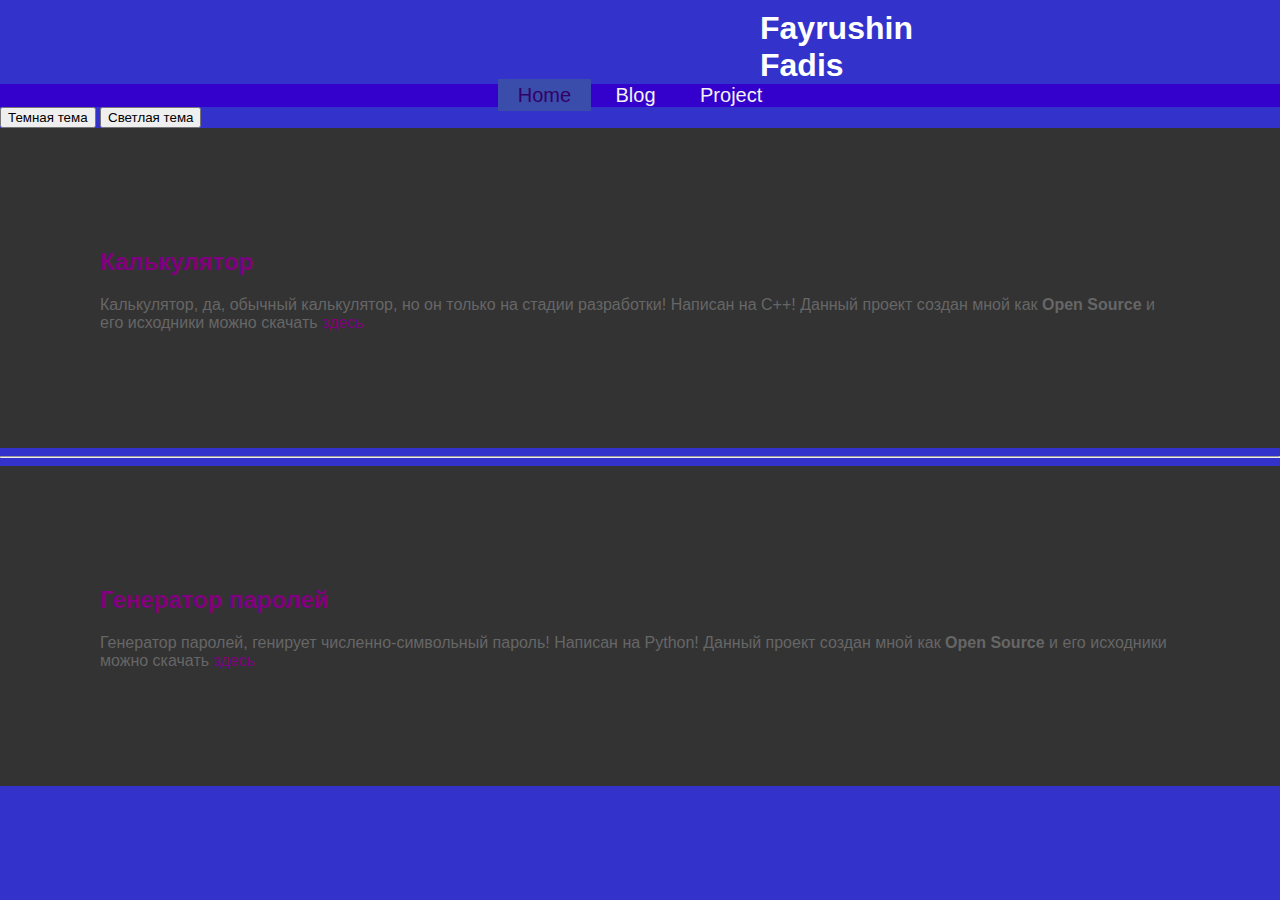
==== index.html @ f30868cb "Added button white theme" ====
<!DOCTYPE html>
<html>
<head>
	<title>Fayrushin Fadis</title>
	<meta charset="UTF-8">
	<link rel="stylesheet" href="style/style.css">
</head>
<body id="themeBody">
	<header>
		<h1 class="FayrushinFadis" id="themeHeader">Fayrushin Fadis</h1>
		<div class="topnav" id="themeNav">
			<a class="active" href="#home" title="Ты и так на главном">Home</a>
			<a href="#blog">Blog</a>
			<a href="#project">Project</a>
		</div>
	</header>

	<script src="js/theme.js"></script>
	<button onclick="darkTheme()">Темная тема</button>
	<button onclick="whiteTheme()">Светлая тема</button>

	<script>
		alert('Меня зовут Фадис, я решил создать свой сайт где буду выкладовать свои проекты и вообщем развивать его, можешь посмотреть то, что уже есть на сайте, Приятного чтения, посмотра и само собой пользования! Тебе понравиться! (=');
	</script>
	<!-- Подключи музыку на сайт, всем будет приятно: https://www.youtube.com/watch?v=ziBT_1oE3zU&t=54012s -->

	<div class="HomeProject">
		<h2><a href="project\cpp\colculator.exe" download class="NoLinkDecoration">Калькулятор</a></h2>
		<p id="z">Калькулятор, да, обычный калькулятор, но он только на стадии разработки! Написан на C++! Данный проект создан мной как <b>Open Source</b> и его исходники можно скачать <a href="project\cpp\colculator.cpp" download class="NoLinkDecoration">здесь</a></p>
	</div>
	<hr>
	<div class="HomeProject">
		<h2><a href="project\py\GeneratorPassword.exe" download class="NoLinkDecoration">Генератор паролей</a></h2>
		<p>Генератор паролей, генирует численно-символьный пароль! Написан на Python! Данный проект создан мной как <b>Open Source</b> и его исходники можно скачать <a href="project\py\GeneratorPassword.py" download class="NoLinkDecoration">здесь</a></p>
	</div>
</body>
</html>
---- style/style.css ----
body
{
	background-color: #3333CC;
	margin: 0px;
	padding: 0px;
	font-family: "Arial", sans-serif;
}

/* Оттеное верхней навигации */
.topnav
{
    background-color: #3300CC;
    /* overflow: hidden; Стоит изучить подробно */
    text-align: center; /* Ставит навигацию по середине */
}

/* Стиль ссылок внутри панели навигации */
.topnav a
{
	/* float: left Стоит изучить подробно */
    color: #f2f2f2;
    text-align: center; /* Не понимаю зачем оно тут, наверное ставит текст по центру кнопки */
    padding: 5px 20px 5px 20px; /* Растояние между текстом */
    text-decoration: none; /* Убирает линию под текстом ссылки*/
    font-size: 20px;
}

/* Изменить цвет ссылок при наведении */
.topnav a:hover /* Стоит изучить это : */
{
    background-color: #6666FF;
    color: #6600CC;
}

/* Добавьте цвет к активной / текущей ссылке */
.topnav a.active /* Стоит изучить это . */
{
    background-color: #3a4dab;
    color: #330066;
}

.FayrushinFadis
{
	color: white;
	text-align: center;
	background-color: #3300CC;
	margin: 10px 760px 0px 760px;
}

.HomeProject
{
	padding: 100px;
	background-color: #333333;
	color: #666666;
}

.NoLinkDecoration
{
	text-decoration: none;
	color: purple;
}
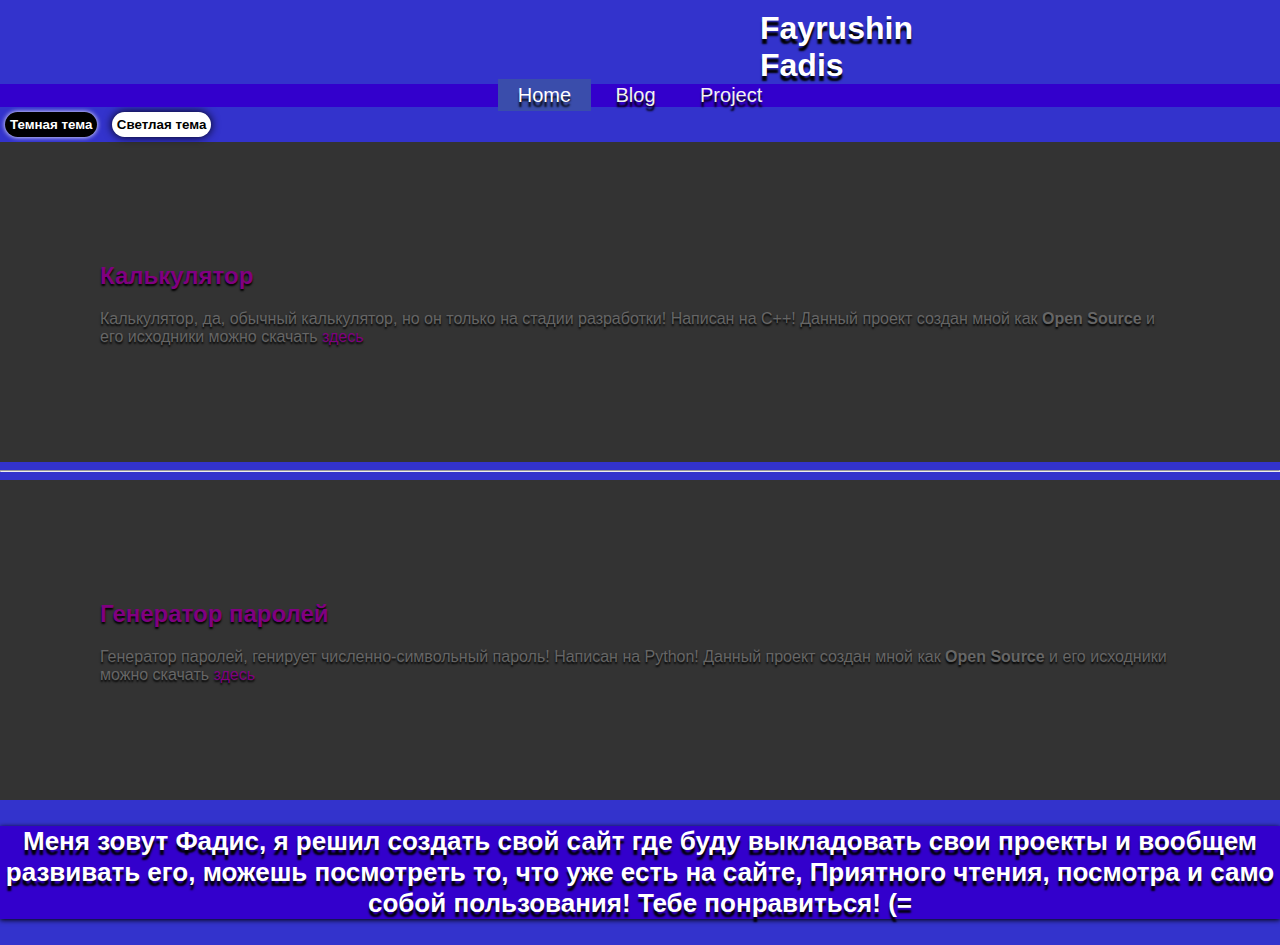
==== commit c2e159ec: "My site Version 1.1" ====
--- a/index.html
+++ b/index.html
@@ -16,22 +16,25 @@
 	</header>
 
 	<script src="js/theme.js"></script>
-	<button onclick="darkTheme()">Темная тема</button>
-	<button onclick="whiteTheme()">Светлая тема</button>
+	<button class="themeButtonBlack" onclick="blackTheme()">Темная тема</button>
+	<button class="themeButtonWhite" onclick="whiteTheme()">Светлая тема</button>
 
-	<script>
-		alert('Меня зовут Фадис, я решил создать свой сайт где буду выкладовать свои проекты и вообщем развивать его, можешь посмотреть то, что уже есть на сайте, Приятного чтения, посмотра и само собой пользования! Тебе понравиться! (=');
-	</script>
 	<!-- Подключи музыку на сайт, всем будет приятно: https://www.youtube.com/watch?v=ziBT_1oE3zU&t=54012s -->
 
 	<div class="HomeProject">
 		<h2><a href="project\cpp\colculator.exe" download class="NoLinkDecoration">Калькулятор</a></h2>
-		<p id="z">Калькулятор, да, обычный калькулятор, но он только на стадии разработки! Написан на C++! Данный проект создан мной как <b>Open Source</b> и его исходники можно скачать <a href="project\cpp\colculator.cpp" download class="NoLinkDecoration">здесь</a></p>
+		<p>Калькулятор, да, обычный калькулятор, но он только на стадии разработки! Написан на C++! Данный проект создан мной как <b>Open Source</b> и его исходники можно скачать <a href="project\cpp\colculator.cpp" download class="NoLinkDecoration">здесь</a></p>
 	</div>
 	<hr>
 	<div class="HomeProject">
 		<h2><a href="project\py\GeneratorPassword.exe" download class="NoLinkDecoration">Генератор паролей</a></h2>
 		<p>Генератор паролей, генирует численно-символьный пароль! Написан на Python! Данный проект создан мной как <b>Open Source</b> и его исходники можно скачать <a href="project\py\GeneratorPassword.py" download class="NoLinkDecoration">здесь</a></p>
 	</div>
+
+	<footer id="themeFooter">
+		<p>
+			Меня зовут Фадис, я решил создать свой сайт где буду выкладовать свои проекты и вообщем развивать его, можешь посмотреть то, что уже есть на сайте, Приятного чтения, посмотра и само собой пользования! Тебе понравиться! (=
+		</p>
+	</footer>
 </body>
 </html>--- a/style/style.css
+++ b/style/style.css
@@ -4,6 +4,7 @@
 	margin: 0px;
 	padding: 0px;
 	font-family: "Arial", sans-serif;
+	text-shadow: 0px 2px 2px black;
 }
 
 /* Оттеное верхней навигации */
@@ -12,6 +13,18 @@
     background-color: #3300CC;
     /* overflow: hidden; Стоит изучить подробно */
     text-align: center; /* Ставит навигацию по середине */
+	text-shadow: 0px 5px 2px black; /* позволяет добавлять тексту одну или несколько
+    теней, указывая их параметры через запятую. Свойство тени представляет собой описанные
+    смещения по x и y от элемента, радиус размытия и его радиус, а также цвет. */
+	width: inherit; /* Устанавливает ширину блочных или заменяемых элементов (к ним, например,
+	относится тег <img>). Ширина не включает толщину границ вокруг элемента,
+	значение отступов и полей. height: значение | проценты | auto | inherit */
+	height: inherit; /* Устанавливает высоту блочных или заменяемых элементов (к ним, например,
+	относится тег <img>). Высота не включает толщину границ вокруг элемента,
+	значение отступов и полей. height: значение | проценты | auto | inherit */
+	position: relative;
+    animation-name: navAnimation;
+    animation-duration: 2s;
 }
 
 /* Стиль ссылок внутри панели навигации */
@@ -36,7 +49,7 @@
 .topnav a.active /* Стоит изучить это . */
 {
     background-color: #3a4dab;
-    color: #330066;
+    color: white;
 }
 
 .FayrushinFadis
@@ -45,6 +58,9 @@
 	text-align: center;
 	background-color: #3300CC;
 	margin: 10px 760px 0px 760px;
+	text-shadow: 0px 5px 2px black; /* позволяет добавлять тексту одну или несколько
+    теней, указывая их параметры через запятую. Свойство тени представляет собой описанные
+    смещения по x и y от элемента, радиус размытия и его радиус, а также цвет. */
 }
 
 .HomeProject
@@ -54,8 +70,100 @@
 	color: #666666;
 }
 
+.HomeProject:hover
+{
+	animation-name: divAnimation;
+	animation-duration: 2s;
+	animation-fill-mode: forwards;
+}
+
 .NoLinkDecoration
 {
 	text-decoration: none;
 	color: purple;
+}
+
+/* ----------------------- 
+   Кнопки смены темы
+   ----------------------- */
+
+.themeButtonBlack
+{
+	background-color: black;
+	color: white;
+	border: none; /* Свойство CSS border это универсальное свойство для указания всех
+	персональных свойств границ за раз: border-width, border-style, и border-color. */
+    cursor: pointer; /* Свойство cursorCSS определяет курсор мыши, отображаемый,
+    когда указатель мыши находится над элементом. */
+    display: inline-block;
+    margin: 5px;
+    padding: 5px;
+    font-weight: bold;
+    border-radius: 15px;
+    box-shadow: 0px 0px 5px white; /* позволяет добавлять элементу одну или несколько
+    теней, указывая их параметры через запятую. Свойство тени представляет собой описанные
+    смещения по x и y от элемента, радиус размытия и его радиус, а также цвет. */
+}
+
+.themeButtonWhite 
+{
+	background-color: white;
+	color: black;
+	border: none; /* Свойство CSS border это универсальное свойство для указания всех
+	персональных свойств границ за раз: border-width, border-style, и border-color. */
+    cursor: pointer; /* Свойство cursorCSS определяет курсор мыши, отображаемый,
+    когда указатель мыши находится над элементом. */
+    display: inline-block;
+    margin: 5px;
+    padding: 5px;
+    font-weight: bold;
+    border-radius: 15px;
+    box-shadow: 0px 0px 10px black; /* позволяет добавлять элементу одну или несколько
+    теней, указывая их параметры через запятую. Свойство тени представляет собой описанные
+    смещения по x и y от элемента, радиус размытия и его радиус, а также цвет. */
+}
+
+.themeButtonBlack:hover
+{
+	background-color: Gray;
+}
+
+.themeButtonWhite:hover
+{
+	background-color: Gray;
+}
+
+
+/* Подсветка ссылок на проекты */
+
+.NoLinkDecoration:hover
+{
+	color: MediumPurple;
+}
+
+footer
+{
+	text-align: center;
+	color: white;
+	background-color: #3300CC;
+	font-weight: bold;
+	font-size: 26px;
+	text-shadow: 0px 5px 2px black;
+	box-shadow: 0px 1px 5px black;
+}
+
+@keyframes divAnimation
+{
+	from
+	{
+		padding: 100px;
+		background-color: #333333;
+		color: #666666;
+	}
+	to
+	{
+		padding: 100px;
+		background-color: #222222;
+		color: #666666;
+	}
 }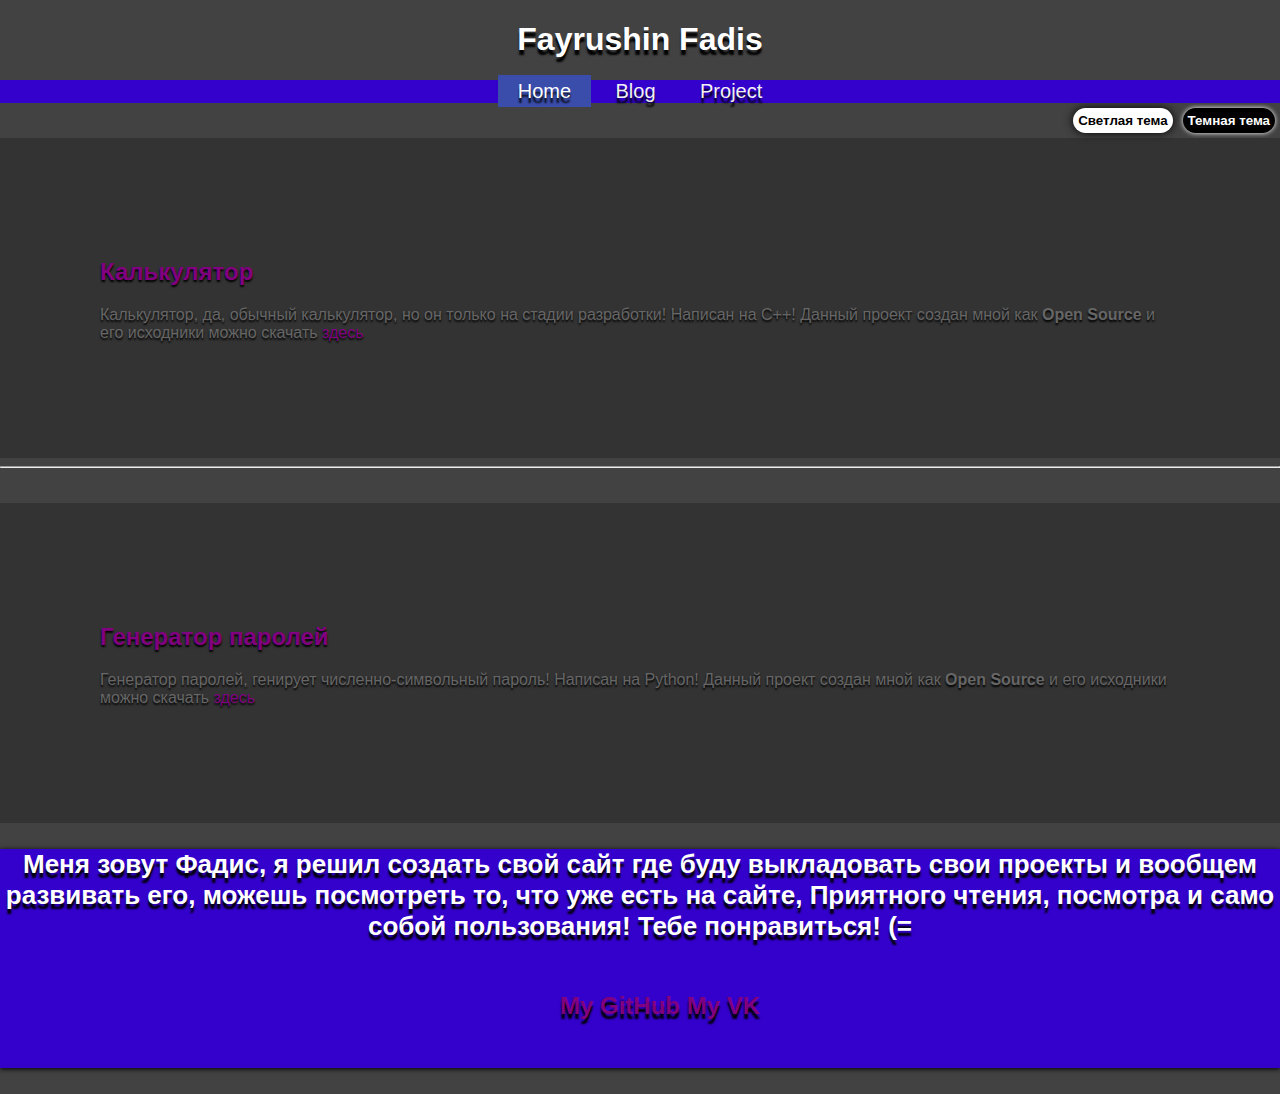
==== commit b42193aa: "My Site Version 1.2" ====
--- a/index.html
+++ b/index.html
@@ -16,8 +16,8 @@
 	</header>
 
 	<script src="js/theme.js"></script>
-	<button class="themeButtonBlack" onclick="blackTheme()">Темная тема</button>
-	<button class="themeButtonWhite" onclick="whiteTheme()">Светлая тема</button>
+	<button class="themeButtonBlack themeButton" onclick="blackTheme()">Темная тема</button>
+	<button class="themeButtonWhite themeButton" onclick="whiteTheme()">Светлая тема</button>
 
 	<!-- Подключи музыку на сайт, всем будет приятно: https://www.youtube.com/watch?v=ziBT_1oE3zU&t=54012s -->
 
@@ -34,6 +34,10 @@
 	<footer id="themeFooter">
 		<p>
 			Меня зовут Фадис, я решил создать свой сайт где буду выкладовать свои проекты и вообщем развивать его, можешь посмотреть то, что уже есть на сайте, Приятного чтения, посмотра и само собой пользования! Тебе понравиться! (=
+			<ul class="footerLink">
+				<li class="footerLink"><a href="https://github.com/Fayrushin-Fadis" class="NoLinkDecoration">My GitHub</a></p></li>
+				<li class="footerLink"><a href="https://vk.com/fayrushinfadis" class="NoLinkDecoration">My VK</a></p></li>
+			</ul>
 		</p>
 	</footer>
 </body>
--- a/style/style.css
+++ b/style/style.css
@@ -1,10 +1,35 @@
 body
 {
-	background-color: #3333CC;
+	background-color: #424242;
 	margin: 0px;
 	padding: 0px;
 	font-family: "Arial", sans-serif;
 	text-shadow: 0px 2px 2px black;
+}
+
+body:hover
+{
+	animation-name: animationBody;
+	animation-duration: 5s;
+	animation-iteration-count: infinite;
+}
+
+@keyframes animationBody
+{
+	0%
+	{
+		background-color: #424242;
+	}
+
+	50%
+	{
+		background-color: #333333;
+	}
+
+	100%
+	{
+		background-color: #424242;
+	}
 }
 
 /* Оттеное верхней навигации */
@@ -25,6 +50,7 @@
 	position: relative;
     animation-name: navAnimation;
     animation-duration: 2s;
+    text-align: center;
 }
 
 /* Стиль ссылок внутри панели навигации */
@@ -56,11 +82,16 @@
 {
 	color: white;
 	text-align: center;
-	background-color: #3300CC;
-	margin: 10px 760px 0px 760px;
+	/* background-color: #3300CC;*/
 	text-shadow: 0px 5px 2px black; /* позволяет добавлять тексту одну или несколько
     теней, указывая их параметры через запятую. Свойство тени представляет собой описанные
     смещения по x и y от элемента, радиус размытия и его радиус, а также цвет. */
+}
+
+.FayrushinFadis:hover
+{
+	color: purple;
+	text-shadow: 0px 5px 2px MidnightBlue;
 }
 
 .HomeProject
@@ -68,6 +99,7 @@
 	padding: 100px;
 	background-color: #333333;
 	color: #666666;
+	margin-top: 35px;
 }
 
 .HomeProject:hover
@@ -103,6 +135,8 @@
     box-shadow: 0px 0px 5px white; /* позволяет добавлять элементу одну или несколько
     теней, указывая их параметры через запятую. Свойство тени представляет собой описанные
     смещения по x и y от элемента, радиус размытия и его радиус, а также цвет. */
+    float: right;
+    margin-bottom: 50px;
 }
 
 .themeButtonWhite 
@@ -121,6 +155,8 @@
     box-shadow: 0px 0px 10px black; /* позволяет добавлять элементу одну или несколько
     теней, указывая их параметры через запятую. Свойство тени представляет собой описанные
     смещения по x и y от элемента, радиус размытия и его радиус, а также цвет. */
+    float: right;
+    margin-bottom: 50px;
 }
 
 .themeButtonBlack:hover
@@ -152,6 +188,33 @@
 	box-shadow: 0px 1px 5px black;
 }
 
+footer:hover
+{
+	animation-name: footerAnimation;
+	animation-duration: 500ms;
+	animation-fill-mode: forwards;
+}
+
+@keyframes footerAnimation
+{
+	from
+	{
+		color: white;
+		background-color: #3300CC;
+	}
+	to
+	{
+		color: purple;
+		background-color: #222222;
+	}
+}
+
+.footerLink
+{
+	display: inline-block;
+	font-size: 24px;
+}
+
 @keyframes divAnimation
 {
 	from
@@ -159,11 +222,14 @@
 		padding: 100px;
 		background-color: #333333;
 		color: #666666;
+		margin-top: 35px;
 	}
 	to
 	{
 		padding: 100px;
 		background-color: #222222;
 		color: #666666;
-	}
-}+		margin-top: 35px;
+	}
+}
+
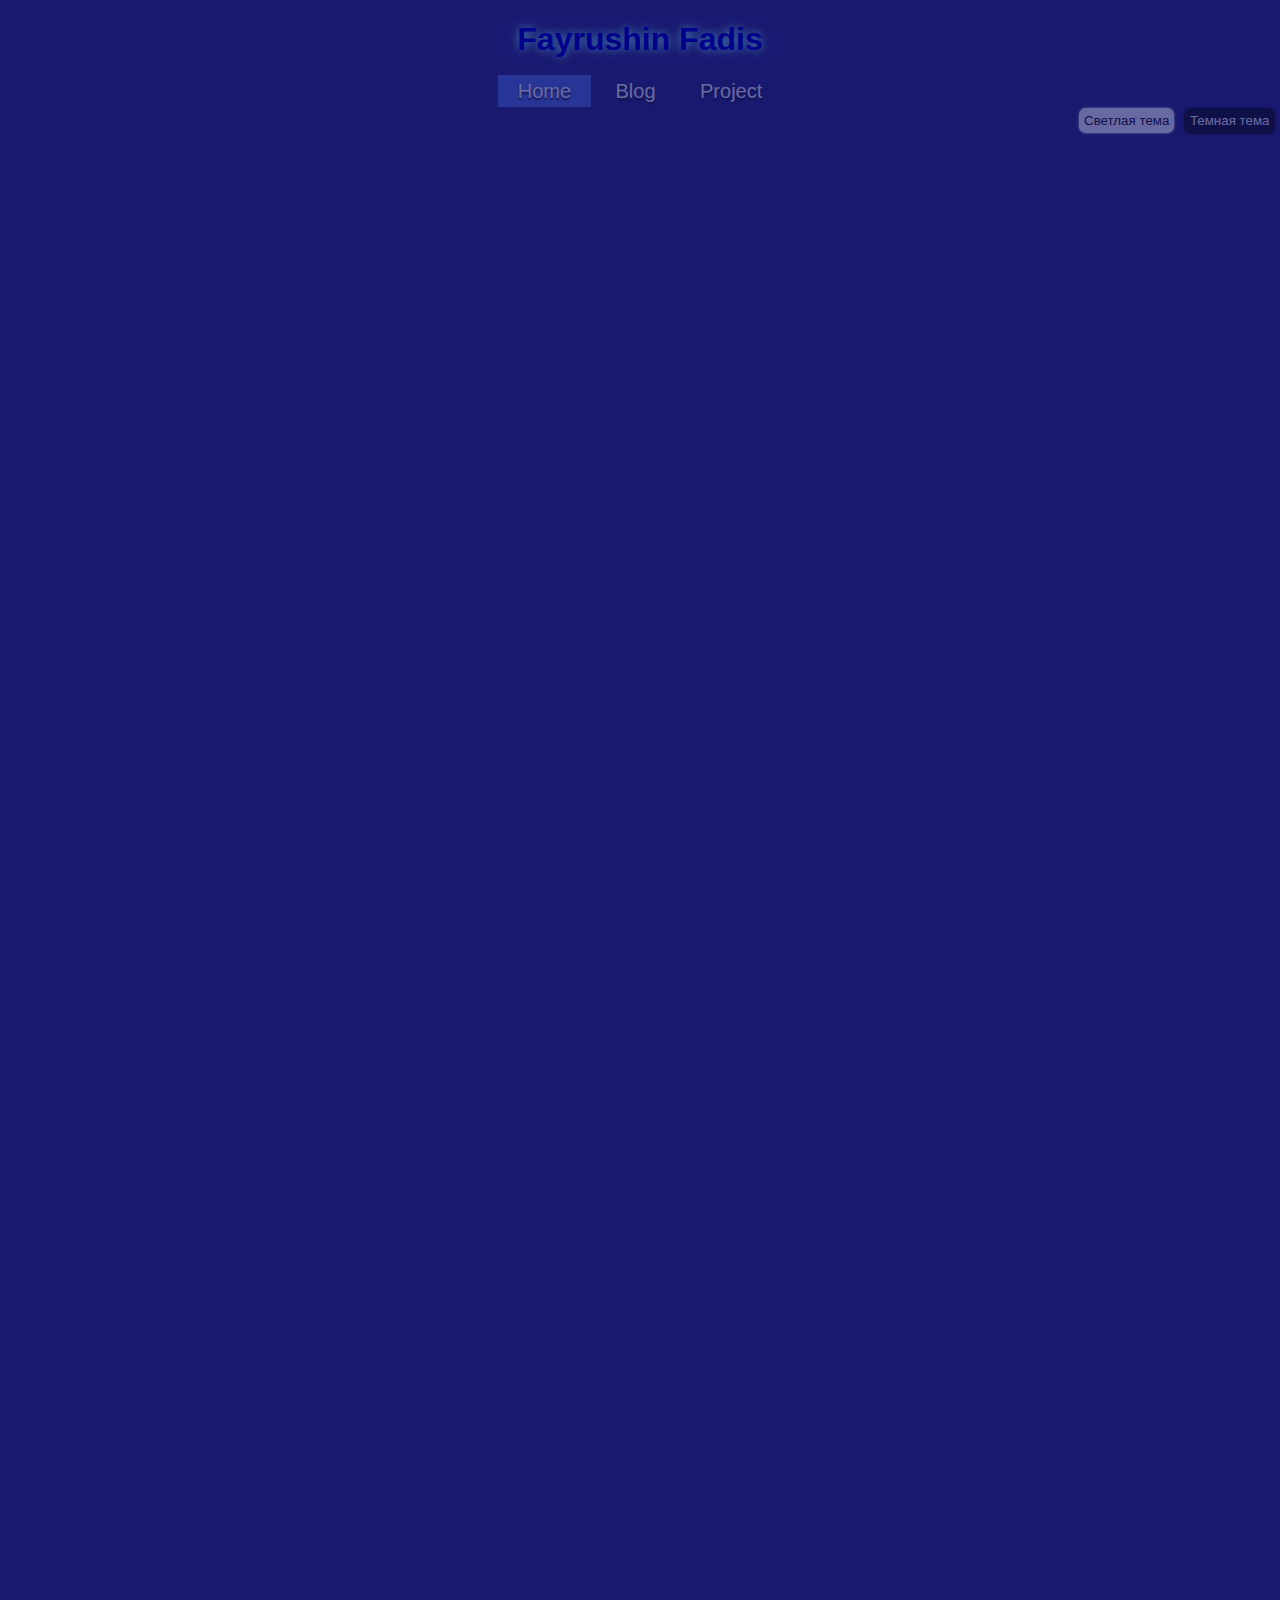
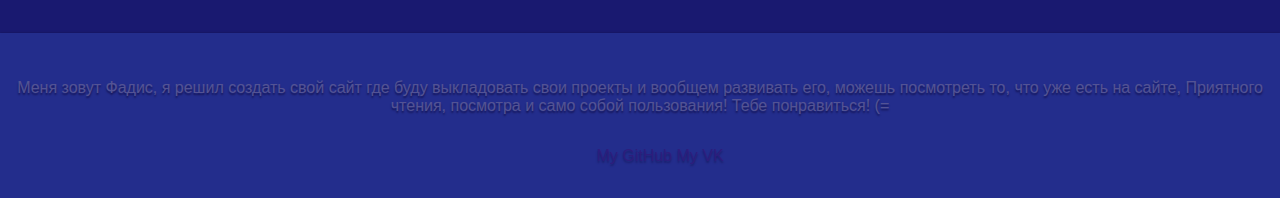
==== commit 4c2a88ee: "My site Version 2.0" ====
--- a/index.html
+++ b/index.html
@@ -3,40 +3,52 @@
 <head>
 	<title>Fayrushin Fadis</title>
 	<meta charset="UTF-8">
+	<link rel="icon" type="image/jpg" sizes="192x192" href="img\fadisLogo.jpg"> 
 	<link rel="stylesheet" href="style/style.css">
 </head>
-<body id="themeBody">
+<body id="body">
 	<header>
-		<h1 class="FayrushinFadis" id="themeHeader">Fayrushin Fadis</h1>
+		<h1 class="FayrushinFadis" id="FayrushinFadis">Fayrushin Fadis</h1>
 		<div class="topnav" id="themeNav">
-			<a class="active" href="#home" title="Ты и так на главном">Home</a>
+			<a href="#home" class="active" title="Ты и так на главном">Home</a>
 			<a href="#blog">Blog</a>
 			<a href="#project">Project</a>
 		</div>
 	</header>
 
 	<script src="js/theme.js"></script>
-	<button class="themeButtonBlack themeButton" onclick="blackTheme()">Темная тема</button>
-	<button class="themeButtonWhite themeButton" onclick="whiteTheme()">Светлая тема</button>
+	<button class="buttonBlackTheme themeButton" onclick="themeBlack()">Темная тема</button>
+	<button class="buttonWhiteTheme themeButton" onclick="themeWhite()">Светлая тема</button>
 
 	<!-- Подключи музыку на сайт, всем будет приятно: https://www.youtube.com/watch?v=ziBT_1oE3zU&t=54012s -->
 
-	<div class="HomeProject">
-		<h2><a href="project\cpp\colculator.exe" download class="NoLinkDecoration">Калькулятор</a></h2>
-		<p>Калькулятор, да, обычный калькулятор, но он только на стадии разработки! Написан на C++! Данный проект создан мной как <b>Open Source</b> и его исходники можно скачать <a href="project\cpp\colculator.cpp" download class="NoLinkDecoration">здесь</a></p>
-	</div>
-	<hr>
-	<div class="HomeProject">
-		<h2><a href="project\py\GeneratorPassword.exe" download class="NoLinkDecoration">Генератор паролей</a></h2>
-		<p>Генератор паролей, генирует численно-символьный пароль! Написан на Python! Данный проект создан мной как <b>Open Source</b> и его исходники можно скачать <a href="project\py\GeneratorPassword.py" download class="NoLinkDecoration">здесь</a></p>
+	<div class="divAnimation">
+		<div class="blockHomeProject" id="div1">
+			<h2><a href="project\cpp\colculator.exe" download class="NoLinkDecoration">Калькулятор</a></h2>
+			<p>
+				Калькулятор, да, обычный калькулятор, но он только на стадии разработки!
+				Написан на C++! Данный проект создан мной как <b>Open Source</b> и его исходники можно
+				скачать <a href="project\cpp\colculator.cpp" download class="NoLinkDecoration">здесь</a>
+			</p>
+		</div>
+		<div class="blockHomeProject" id="div2">
+			<h2><a href="project\py\GeneratorPassword.exe" download class="NoLinkDecoration">Генератор паролей</a></h2>
+			<p>
+				Генератор паролей, генирует численно-символьный пароль! Написан на Python!
+				Данный проект создан мной как <b>Open Source</b> и его исходники можно
+				скачать <a href="project\py\GeneratorPassword.py" download class="NoLinkDecoration">здесь</a>
+			</p>
+		</div>
 	</div>
 
-	<footer id="themeFooter">
+	<footer id="footer">
 		<p>
-			Меня зовут Фадис, я решил создать свой сайт где буду выкладовать свои проекты и вообщем развивать его, можешь посмотреть то, что уже есть на сайте, Приятного чтения, посмотра и само собой пользования! Тебе понравиться! (=
+			Меня зовут Фадис, я решил создать свой сайт где буду выкладовать свои проекты и вообщем
+			развивать его, можешь посмотреть то, что уже есть на сайте, Приятного чтения,
+			посмотра и само собой пользования! Тебе понравиться! (=
 			<ul class="footerLink">
-				<li class="footerLink"><a href="https://github.com/Fayrushin-Fadis" class="NoLinkDecoration">My GitHub</a></p></li>
-				<li class="footerLink"><a href="https://vk.com/fayrushinfadis" class="NoLinkDecoration">My VK</a></p></li>
+				<li class="footerLink"><a href="https://github.com/Fayrushin-Fadis" class="NoLinkDecoration">My GitHub</a></li>
+				<li class="footerLink"><a href="https://vk.com/fayrushinfadis" class="NoLinkDecoration">My VK</a></li>
 			</ul>
 		</p>
 	</footer>
--- a/style/style.css
+++ b/style/style.css
@@ -1,235 +1,137 @@
 body
 {
-	background-color: #424242;
-	margin: 0px;
-	padding: 0px;
-	font-family: "Arial", sans-serif;
-	text-shadow: 0px 2px 2px black;
+	background-color:                            MidnightBlue;
+	padding:                                     0px;
+	margin:                                      0px;
+	font-family:                                 "Arial", sans-serif;
+	text-shadow:                                 0 2px 2px black; /* Тени */
 }
 
-body:hover
-{
-	animation-name: animationBody;
-	animation-duration: 5s;
-	animation-iteration-count: infinite;
-}
-
-@keyframes animationBody
-{
-	0%
-	{
-		background-color: #424242;
-	}
-
-	50%
-	{
-		background-color: #333333;
-	}
-
-	100%
-	{
-		background-color: #424242;
-	}
-}
-
-/* Оттеное верхней навигации */
+/* Основа нацигации */
 .topnav
 {
-    background-color: #3300CC;
-    /* overflow: hidden; Стоит изучить подробно */
-    text-align: center; /* Ставит навигацию по середине */
-	text-shadow: 0px 5px 2px black; /* позволяет добавлять тексту одну или несколько
-    теней, указывая их параметры через запятую. Свойство тени представляет собой описанные
-    смещения по x и y от элемента, радиус размытия и его радиус, а также цвет. */
-	width: inherit; /* Устанавливает ширину блочных или заменяемых элементов (к ним, например,
-	относится тег <img>). Ширина не включает толщину границ вокруг элемента,
-	значение отступов и полей. height: значение | проценты | auto | inherit */
-	height: inherit; /* Устанавливает высоту блочных или заменяемых элементов (к ним, например,
-	относится тег <img>). Высота не включает толщину границ вокруг элемента,
-	значение отступов и полей. height: значение | проценты | auto | inherit */
-	position: relative;
-    animation-name: navAnimation;
-    animation-duration: 2s;
-    text-align: center;
+	text-align:                                  center;
 }
 
 /* Стиль ссылок внутри панели навигации */
 .topnav a
 {
-	/* float: left Стоит изучить подробно */
-    color: #f2f2f2;
-    text-align: center; /* Не понимаю зачем оно тут, наверное ставит текст по центру кнопки */
-    padding: 5px 20px 5px 20px; /* Растояние между текстом */
-    text-decoration: none; /* Убирает линию под текстом ссылки*/
-    font-size: 20px;
+    color:                                       white;
+	opacity:                                     35%;
+    font-size:                                   20px;
+    text-decoration:                             none; /* Убирает линию под текстом ссылки*/
+    padding:                                     5px 20px 5px 20px; /* Растояние между кнопками навигации */
 }
 
 /* Изменить цвет ссылок при наведении */
-.topnav a:hover /* Стоит изучить это : */
+.topnav a:hover
 {
-    background-color: #6666FF;
-    color: #6600CC;
+    background-color:                            RoyalBlue;
+	opacity:                                     35%; /* Прозачность */
+    color:                                       white;
 }
 
 /* Добавьте цвет к активной / текущей ссылке */
-.topnav a.active /* Стоит изучить это . */
+.topnav a.active
 {
-    background-color: #3a4dab;
-    color: white;
+    background-color:                            RoyalBlue;
+    color:                                       white;
+	opacity:                                     35%;
 }
 
 .FayrushinFadis
 {
-	color: white;
-	text-align: center;
-	/* background-color: #3300CC;*/
-	text-shadow: 0px 5px 2px black; /* позволяет добавлять тексту одну или несколько
-    теней, указывая их параметры через запятую. Свойство тени представляет собой описанные
-    смещения по x и y от элемента, радиус размытия и его радиус, а также цвет. */
+	color:                                       DarkBlue;
+	text-align:                                  center;
+	text-shadow:                                 SteelBlue 0 0 10px; /* Создает размытие вокруг загаловка */
 }
 
-.FayrushinFadis:hover
+/* Анимация в элементе div */
+.divAnimation
 {
-	color: purple;
-	text-shadow: 0px 5px 2px MidnightBlue;
+	margin-bottom: 1600px;
+	padding: 1600px;
+	animation-name: divAnimation;
+	animation-duration: 1s;
+	animation-delay: -600ms;
+	animation-timing-function: linear; /* Кривая скорости анимации */
+	animation-fill-mode: forwards;
 }
 
-.HomeProject
+/* Анимация для элемента div */
+@keyframes divAnimation
 {
-	padding: 100px;
-	background-color: #333333;
-	color: #666666;
-	margin-top: 35px;
+	0% {margin-bottom: 1600px; padding: 1600px;}
+	20% {margin-bottom: 1200px; padding: 1200px;}
+	40% {margin-bottom: 800px; padding: 800px;}
+	60% {margin-bottom: 400px; padding: 400px;}
+	80% {margin-bottom: 200px; padding: 200px;}
+	100% {margin-bottom: 0px; padding: 0px;}
 }
 
-.HomeProject:hover
+.blockHomeProject
 {
-	animation-name: divAnimation;
-	animation-duration: 2s;
-	animation-fill-mode: forwards;
+	padding:                                     100px; /* Создание блока */
+	background-color:                            MidnightBlue;
+	box-shadow:                                  0 0 2px black;
+	color:                                       #666666; /* Цвет текста */
+	margin-top:                                  35px; /* Сжатие блока сверху и снизу*/
 }
 
 .NoLinkDecoration
 {
-	text-decoration: none;
-	color: purple;
+	text-decoration:                             none;
+	color:                                       purple;
+	opacity:                                     60%;
 }
-
-/* ----------------------- 
-   Кнопки смены темы
-   ----------------------- */
-
-.themeButtonBlack
-{
-	background-color: black;
-	color: white;
-	border: none; /* Свойство CSS border это универсальное свойство для указания всех
-	персональных свойств границ за раз: border-width, border-style, и border-color. */
-    cursor: pointer; /* Свойство cursorCSS определяет курсор мыши, отображаемый,
-    когда указатель мыши находится над элементом. */
-    display: inline-block;
-    margin: 5px;
-    padding: 5px;
-    font-weight: bold;
-    border-radius: 15px;
-    box-shadow: 0px 0px 5px white; /* позволяет добавлять элементу одну или несколько
-    теней, указывая их параметры через запятую. Свойство тени представляет собой описанные
-    смещения по x и y от элемента, радиус размытия и его радиус, а также цвет. */
-    float: right;
-    margin-bottom: 50px;
-}
-
-.themeButtonWhite 
-{
-	background-color: white;
-	color: black;
-	border: none; /* Свойство CSS border это универсальное свойство для указания всех
-	персональных свойств границ за раз: border-width, border-style, и border-color. */
-    cursor: pointer; /* Свойство cursorCSS определяет курсор мыши, отображаемый,
-    когда указатель мыши находится над элементом. */
-    display: inline-block;
-    margin: 5px;
-    padding: 5px;
-    font-weight: bold;
-    border-radius: 15px;
-    box-shadow: 0px 0px 10px black; /* позволяет добавлять элементу одну или несколько
-    теней, указывая их параметры через запятую. Свойство тени представляет собой описанные
-    смещения по x и y от элемента, радиус размытия и его радиус, а также цвет. */
-    float: right;
-    margin-bottom: 50px;
-}
-
-.themeButtonBlack:hover
-{
-	background-color: Gray;
-}
-
-.themeButtonWhite:hover
-{
-	background-color: Gray;
-}
-
-
-/* Подсветка ссылок на проекты */
 
 .NoLinkDecoration:hover
 {
-	color: MediumPurple;
+	color:                                       MediumPurple;
+	opacity:                                     35%;
+}
+
+.buttonBlackTheme
+{
+	background-color:                            black;
+	color:                                       white;
+	border:                                      none; /* Все свойства границ вместе: border-width, border-style, border-color. */
+    cursor:                                      pointer; /* Курсор мыши над элементом. */
+    margin:                                      5px;
+    padding:                                     5.5px; /* Размер кнопки */
+    border-radius:                               7px;
+    box-shadow:                                  0px 0px 3px black; /* Тени от блока */
+	float:                                       right; /* Местонахождение */
+	opacity:                                     35%;
+}
+
+.buttonWhiteTheme
+{
+	background-color:                            white;
+	color:                                       black;
+	border:                                      none; /* Все свойства границ вместе: border-width, border-style, border-color. */
+    cursor:                                      pointer; /* Курсор мыши над элементом. */
+    margin:                                      5px;
+    padding:                                     5px; /* Размер кнопки */
+    border-radius:                               7px;
+    box-shadow:                                  0px 0px 3px white; /* Тени от блока */
+	float:                                       right; /* Местонахождение */
+	opacity:                                     35%;
 }
 
 footer
 {
-	text-align: center;
-	color: white;
-	background-color: #3300CC;
-	font-weight: bold;
-	font-size: 26px;
-	text-shadow: 0px 5px 2px black;
-	box-shadow: 0px 1px 5px black;
-}
-
-footer:hover
-{
-	animation-name: footerAnimation;
-	animation-duration: 500ms;
-	animation-fill-mode: forwards;
-}
-
-@keyframes footerAnimation
-{
-	from
-	{
-		color: white;
-		background-color: #3300CC;
-	}
-	to
-	{
-		color: purple;
-		background-color: #222222;
-	}
+	color:                                       white;
+	text-align:                                  center;
+	margin-top:                                  250px;
+	padding-top:                                 30px;
+	padding-bottom:                              1px;
+	box-shadow:                                  0 0 2px black;
+	background-color:                            RoyalBlue;
+	opacity:                                     25%; /* Прозачность */
 }
 
 .footerLink
 {
-	display: inline-block;
-	font-size: 24px;
-}
-
-@keyframes divAnimation
-{
-	from
-	{
-		padding: 100px;
-		background-color: #333333;
-		color: #666666;
-		margin-top: 35px;
-	}
-	to
-	{
-		padding: 100px;
-		background-color: #222222;
-		color: #666666;
-		margin-top: 35px;
-	}
-}
-
+	display:                                     inline-block;
+}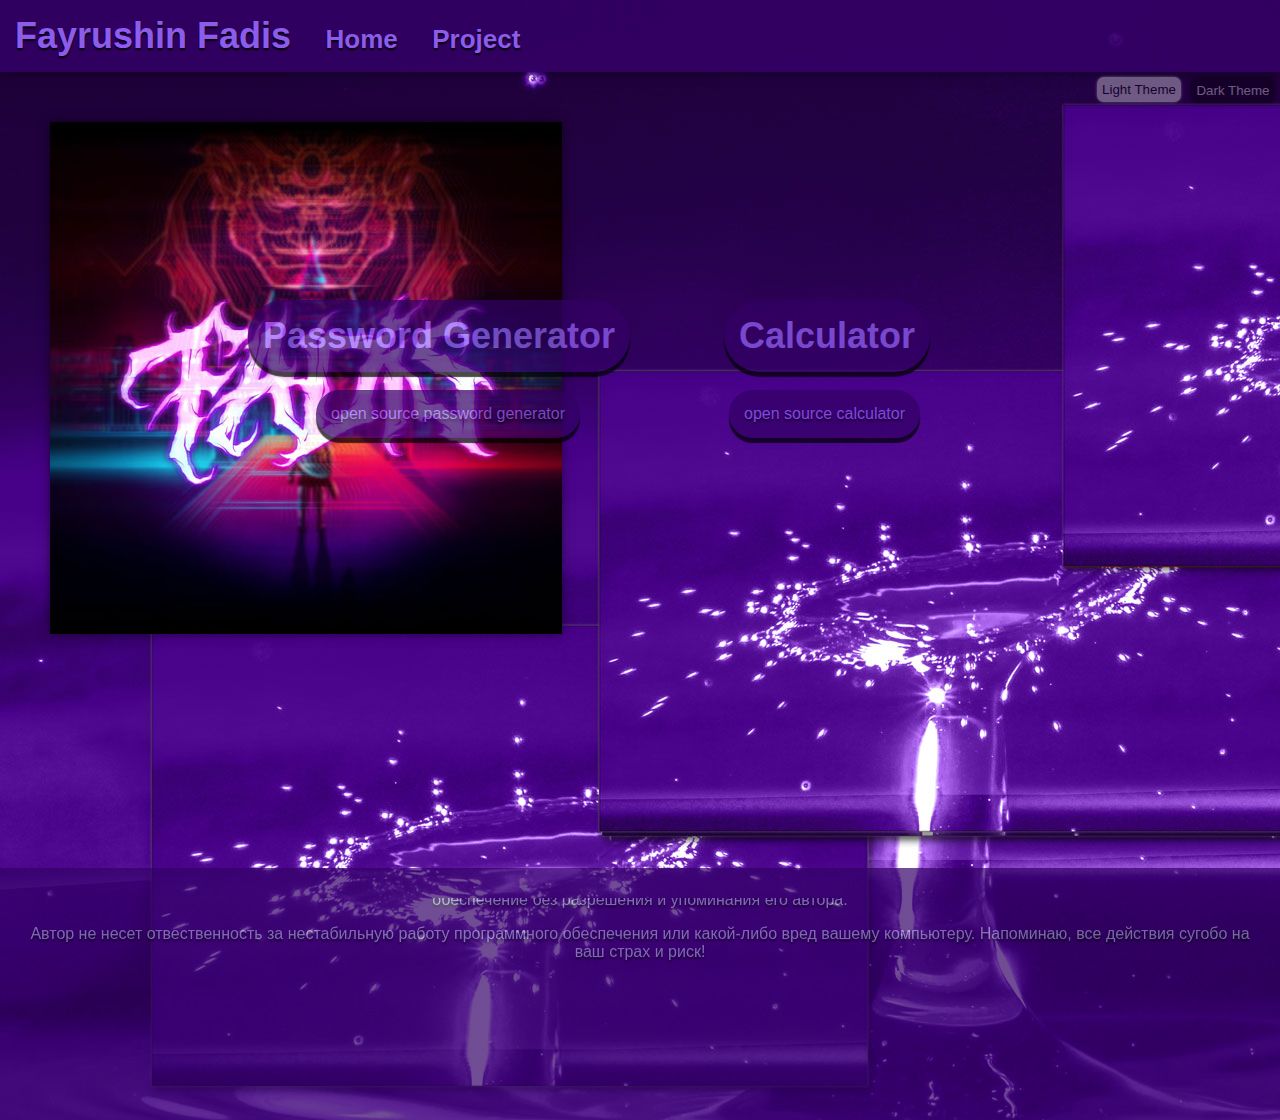
==== commit 907f493b: "Global commit site 2.0" ====
--- a/index.html
+++ b/index.html
@@ -3,54 +3,52 @@
 <head>
 	<title>Fayrushin Fadis</title>
 	<meta charset="UTF-8">
-	<link rel="icon" type="image/jpg" sizes="192x192" href="img\fadisLogo.jpg"> 
+	<link rel="icon" type="image/jpg" sizes="192x1920" href="image/fadis_logo.jpg">
 	<link rel="stylesheet" href="style/style.css">
 </head>
 <body id="body">
 	<header>
-		<h1 class="FayrushinFadis" id="FayrushinFadis">Fayrushin Fadis</h1>
-		<div class="topnav" id="themeNav">
-			<a href="#home" class="active" title="Ты и так на главном">Home</a>
-			<a href="#blog">Blog</a>
-			<a href="#project">Project</a>
+		<div class="navigation">
+			<a href="#home" class="fadis">Fayrushin Fadis</a>
+			<a href="#home" class="fadis-nav">Home</a>
+			<a href="page/download.html" class="fadis-nav">Project</a>
 		</div>
 	</header>
 
-	<script src="js/theme.js"></script>
-	<button class="buttonBlackTheme themeButton" onclick="themeBlack()">Темная тема</button>
-	<button class="buttonWhiteTheme themeButton" onclick="themeWhite()">Светлая тема</button>
+	<script src="js/theme.js" type="text/javascript"></script>
+	<button class="button-theme-dark" onclick="themeDark()">Dark Theme</button>
+	<button class="button-theme-light" onclick="themeLight()">Light Theme</button>
 
-	<!-- Подключи музыку на сайт, всем будет приятно: https://www.youtube.com/watch?v=ziBT_1oE3zU&t=54012s -->
-
-	<div class="divAnimation">
-		<div class="blockHomeProject" id="div1">
-			<h2><a href="project\cpp\colculator.exe" download class="NoLinkDecoration">Калькулятор</a></h2>
-			<p>
-				Калькулятор, да, обычный калькулятор, но он только на стадии разработки!
-				Написан на C++! Данный проект создан мной как <b>Open Source</b> и его исходники можно
-				скачать <a href="project\cpp\colculator.cpp" download class="NoLinkDecoration">здесь</a>
-			</p>
-		</div>
-		<div class="blockHomeProject" id="div2">
-			<h2><a href="project\py\GeneratorPassword.exe" download class="NoLinkDecoration">Генератор паролей</a></h2>
-			<p>
-				Генератор паролей, генирует численно-символьный пароль! Написан на Python!
-				Данный проект создан мной как <b>Open Source</b> и его исходники можно
-				скачать <a href="project\py\GeneratorPassword.py" download class="NoLinkDecoration">здесь</a>
-			</p>
-		</div>
+	<div>
+		<img src="image/fadis_logo.jpg" class="fadis-logo">
+		<button class="button-calculator">
+			<a href="page/download.html" class="fadis">Calculator</a>
+		</button>
+		<a href="page/download.html" class="download-open-source-calculator">open source calculator</a>
+		<button class="button-generator-password">
+			<a href="page/download.html" class="fadis">Password Generator</a>
+		</button>
+		<a href="page/download.html" class="download-open-source-generator-password">open source password generator</a>
 	</div>
 
-	<footer id="footer">
-		<p>
-			Меня зовут Фадис, я решил создать свой сайт где буду выкладовать свои проекты и вообщем
-			развивать его, можешь посмотреть то, что уже есть на сайте, Приятного чтения,
-			посмотра и само собой пользования! Тебе понравиться! (=
-			<ul class="footerLink">
-				<li class="footerLink"><a href="https://github.com/Fayrushin-Fadis" class="NoLinkDecoration">My GitHub</a></li>
-				<li class="footerLink"><a href="https://vk.com/fayrushinfadis" class="NoLinkDecoration">My VK</a></li>
-			</ul>
-		</p>
+	<footer>
+		<div class="footer-text">
+			<!-- Тег и его атрибут двигают текст -->
+			<marquee direction="down">
+				<p>
+					Автор сайта не несет отвественность за размещенный на нем контент, ровно как и не несет ответсвенность за программы размещенный на данном сайте. 
+				</p>
+				<p>
+					Сайт создан сугубо из интересов Автора и не принуждает никого его посещать, просматривать, скачивать контент. Все ващи действия на ваш страх и риск.
+				</p>
+				<p>
+					Программы размещенные на сайте распространяются под линцензией Open Source, вы имеете полное право скачивать, изменять, распространять программное обеспечение без разрешения и упоминания его автора.
+				</p>
+				<p>
+					Автор не несет отвественность за нестабильную работу программного обеспечения или какой-либо вред вашему компьютеру. Напоминаю, все действия сугобо на ваш страх и риск!
+				</p>
+			</marquee>
+		</div>
 	</footer>
 </body>
 </html>--- a/style/style.css
+++ b/style/style.css
@@ -1,137 +1,197 @@
 body
 {
-	background-color:                            MidnightBlue;
-	padding:                                     0px;
-	margin:                                      0px;
-	font-family:                                 "Arial", sans-serif;
-	text-shadow:                                 0 2px 2px black; /* Тени */
+	padding:										0px;
+	margin: 										0px;
+	font-family:									"Arial", sans-serif;
+	font-size:										16px;
+	background-color: 								#6600CC;
+	text-shadow:									0 2px 2px black;
+	background-image:								url(../image/fon.jpg)
 }
 
-/* Основа нацигации */
-.topnav
+header
 {
-	text-align:                                  center;
+	padding:										15px;
+	background-color:								#330066;
+	opacity:										90%;
+	box-shadow:										0 0 10px rgba(0,0,0,0.5); 
 }
 
-/* Стиль ссылок внутри панели навигации */
-.topnav a
+.fadis
 {
-    color:                                       white;
-	opacity:                                     35%;
-    font-size:                                   20px;
-    text-decoration:                             none; /* Убирает линию под текстом ссылки*/
-    padding:                                     5px 20px 5px 20px; /* Растояние между кнопками навигации */
+	font-size:										36px;
+	font-weight:									600;
+	text-decoration: 								none;
+	color:											#9966FF;
 }
 
-/* Изменить цвет ссылок при наведении */
-.topnav a:hover
+.fadis:hover
 {
-    background-color:                            RoyalBlue;
-	opacity:                                     35%; /* Прозачность */
-    color:                                       white;
+	color: 											#99CCFF;
 }
 
-/* Добавьте цвет к активной / текущей ссылке */
-.topnav a.active
+.navigation
 {
-    background-color:                            RoyalBlue;
-    color:                                       white;
-	opacity:                                     35%;
+	text-align:										left;
 }
 
-.FayrushinFadis
+.fadis-nav
 {
-	color:                                       DarkBlue;
-	text-align:                                  center;
-	text-shadow:                                 SteelBlue 0 0 10px; /* Создает размытие вокруг загаловка */
+	text-decoration: 								none;
+	color:											#9966FF;
+	font-size:										26px;
+	font-weight:									600;
+	padding-left:									30px;
 }
 
-/* Анимация в элементе div */
-.divAnimation
+.fadis-nav:hover
 {
-	margin-bottom: 1600px;
-	padding: 1600px;
-	animation-name: divAnimation;
-	animation-duration: 1s;
-	animation-delay: -600ms;
-	animation-timing-function: linear; /* Кривая скорости анимации */
-	animation-fill-mode: forwards;
+	color: red;
 }
 
-/* Анимация для элемента div */
-@keyframes divAnimation
+.fadis-logo
 {
-	0% {margin-bottom: 1600px; padding: 1600px;}
-	20% {margin-bottom: 1200px; padding: 1200px;}
-	40% {margin-bottom: 800px; padding: 800px;}
-	60% {margin-bottom: 400px; padding: 400px;}
-	80% {margin-bottom: 200px; padding: 200px;}
-	100% {margin-bottom: 0px; padding: 0px;}
+	margin:											50px;
+	box-shadow:										0 0 10px rgba(0,0,0,0.5);
 }
 
-.blockHomeProject
+.fadis-logo:hover
 {
-	padding:                                     100px; /* Создание блока */
-	background-color:                            MidnightBlue;
-	box-shadow:                                  0 0 2px black;
-	color:                                       #666666; /* Цвет текста */
-	margin-top:                                  35px; /* Сжатие блока сверху и снизу*/
+	animation-name: 								fadis-logo;
+	animation-duration: 							2s;
+	animation-iteration-count: 						infinite;
 }
 
-.NoLinkDecoration
+@keyframes fadis-logo
 {
-	text-decoration:                             none;
-	color:                                       purple;
-	opacity:                                     60%;
+	0% { transform:									skew(0deg) }
+	25% { transform:								skew(2deg, 2deg) }
+	50% { transform:								skew(0deg) }
+	75% { transform:								skew(-2deg, -2deg) }
+	100% { transform:								skew(0deg) }
 }
 
-.NoLinkDecoration:hover
+.button-calculator, .download-open-source-calculator
 {
-	color:                                       MediumPurple;
-	opacity:                                     35%;
+	background-color: 								#330066;
+	opacity: 										70%;
+	padding:										15px;
+	cursor:											pointer;
+	border-radius:									40px;
+	position:										absolute;
+	right:											350px;
+	top:											300px;
+	box-shadow:										0 0 10px rgba(0,0,0,0.5);
+	color:											#9966FF;
+	border:											0;
+	box-shadow:										0px 5px 1px rgba(0,0,0,1);
 }
 
-.buttonBlackTheme
+.button-generator-password, .download-open-source-generator-password
 {
-	background-color:                            black;
-	color:                                       white;
-	border:                                      none; /* Все свойства границ вместе: border-width, border-style, border-color. */
-    cursor:                                      pointer; /* Курсор мыши над элементом. */
-    margin:                                      5px;
-    padding:                                     5.5px; /* Размер кнопки */
-    border-radius:                               7px;
-    box-shadow:                                  0px 0px 3px black; /* Тени от блока */
-	float:                                       right; /* Местонахождение */
-	opacity:                                     35%;
+	background-color: 								#330066;
+	opacity: 										70%;
+	padding:										15px;
+	cursor:											pointer;
+	border-radius:									40px;
+	position:										absolute;
+	right:											650px;
+	top:											300px;
+	box-shadow:										0 0 10px rgba(0,0,0,0.5);
+	color:											#9966FF;
+	border:											0;
+	box-shadow:										0px 5px 1px rgba(0,0,0,1);
 }
 
-.buttonWhiteTheme
+.button-calculator:hover, .button-generator-password:hover,
+.download-open-source-calculator:hover, .download-open-source-generator-password:hover
 {
-	background-color:                            white;
-	color:                                       black;
-	border:                                      none; /* Все свойства границ вместе: border-width, border-style, border-color. */
-    cursor:                                      pointer; /* Курсор мыши над элементом. */
-    margin:                                      5px;
-    padding:                                     5px; /* Размер кнопки */
-    border-radius:                               7px;
-    box-shadow:                                  0px 0px 3px white; /* Тени от блока */
-	float:                                       right; /* Местонахождение */
-	opacity:                                     35%;
+	background-color: 								#6633CC;
+	color: 											#99CCFF;
 }
 
-footer
+.download-open-source-calculator
 {
-	color:                                       white;
-	text-align:                                  center;
-	margin-top:                                  250px;
-	padding-top:                                 30px;
-	padding-bottom:                              1px;
-	box-shadow:                                  0 0 2px black;
-	background-color:                            RoyalBlue;
-	opacity:                                     25%; /* Прозачность */
+	right:											360px;
+	top:											390px;
+	background-color: 								#330066;
+	color:											#9966FF;
+	text-decoration: 								none;
 }
 
-.footerLink
+.download-open-source-generator-password
 {
-	display:                                     inline-block;
+	right:											700px;
+	top:											390px;
+	background-color: 								#330066;
+	color:											#9966FF;
+	text-decoration: 								none;
+}
+
+.footer-text
+{
+	text-align:										center;
+	padding:										100px;
+	margin-top:										180px;
+	background-color:								#330066;
+	opacity:										70%; 
+	color:											#9999CC;
+}
+
+/* Настройки тега отвечающего за движение предупредительного текста */
+marquee
+{
+	margin:											-70px;
+	padding:										0px;
+	text-align:										center;
+}
+
+.button-calculator:active, .button-generator-password:active
+{
+	animation-name: 								button-animation;
+	animation-duration: 							130ms;
+}
+
+@keyframes button-animation
+{
+	from { top:										300px; }
+	to { top:										290px; }
+}
+
+.download-open-source-calculator:active, .download-open-source-generator-password:active
+{
+	animation-name: 								button-animation2;
+	animation-duration: 							100ms;
+}
+
+@keyframes button-animation2
+{
+	from { top:										390px; }
+	to { top:										385px; }
+}
+
+.button-theme-dark, .button-theme-light
+{
+
+	border:											none; /* Все свойства границ вместе: border-width, border-style, border-color. */
+    cursor:											pointer;
+    margin:											5px;
+    padding:										5.5px;
+    border-radius:									7px;
+    box-shadow:										0 0 4px black;
+	float:											right; /* Местонахождение */
+	opacity:										35%;
+}
+
+.button-theme-dark
+{
+	background-color:								black;
+	color:											white;
+}
+.button-theme-light
+{
+	background-color:								white;
+	color:											black;
+	padding:										5px;
+	box-shadow:										0 0 3px white;
 }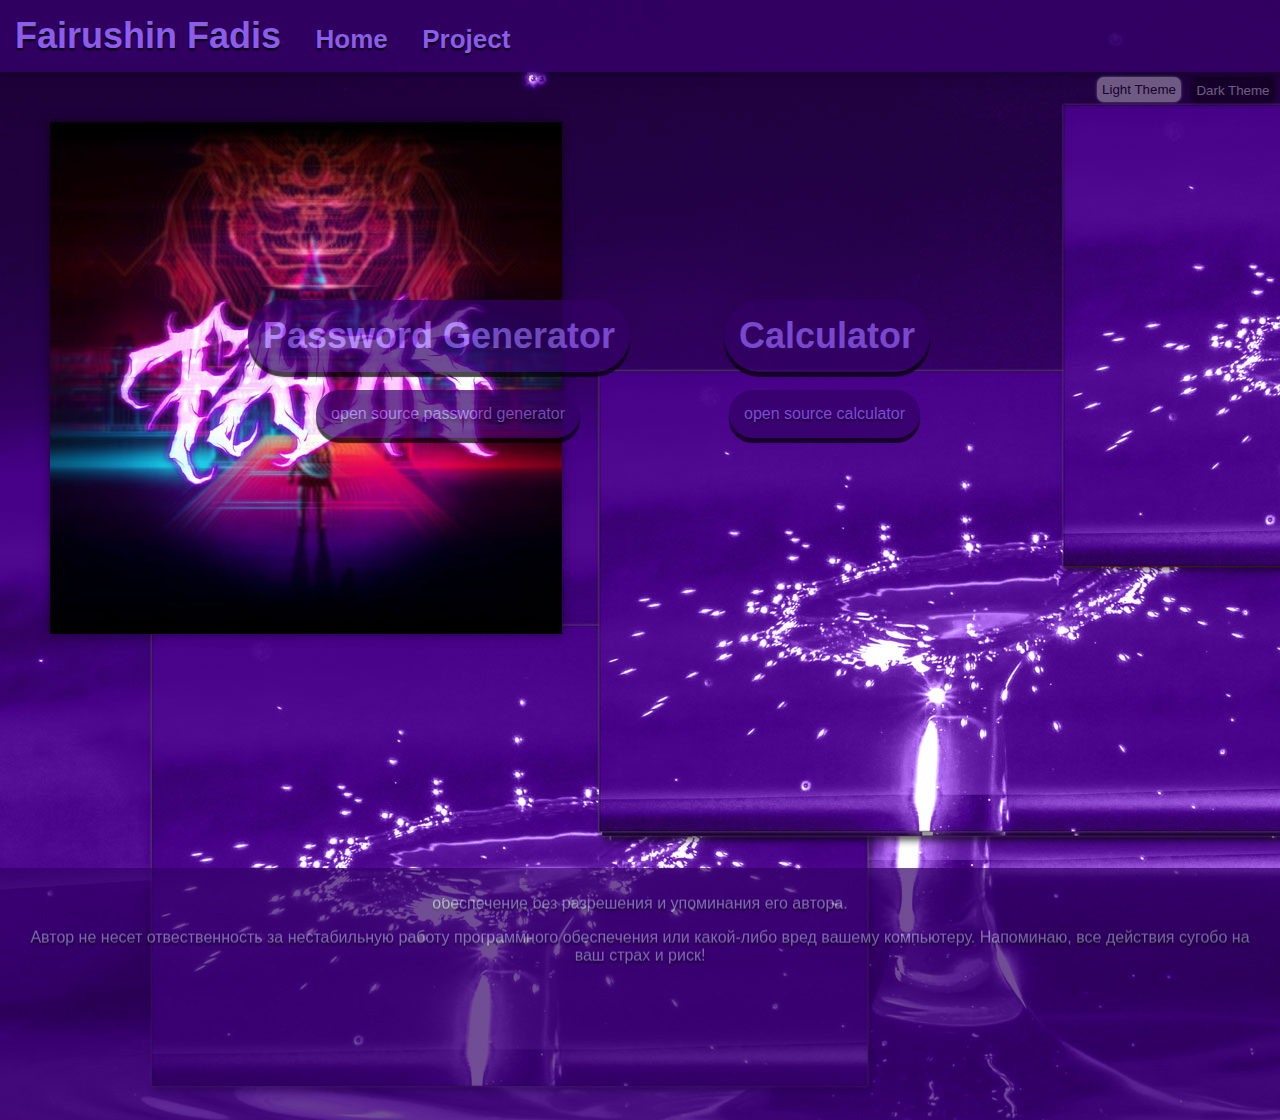
==== commit 708641fa: "Updated my site to version 3.1" ====
--- a/index.html
+++ b/index.html
@@ -1,7 +1,7 @@
 <!DOCTYPE html>
 <html>
 <head>
-	<title>Fayrushin Fadis</title>
+	<title>Fairushin Fadis</title>
 	<meta charset="UTF-8">
 	<link rel="icon" type="image/jpg" sizes="192x1920" href="image/fadis_logo.jpg">
 	<link rel="stylesheet" href="style/style.css">
@@ -9,7 +9,7 @@
 <body id="body">
 	<header>
 		<div class="navigation">
-			<a href="#home" class="fadis">Fayrushin Fadis</a>
+			<a href="#home" class="fadis">Fairushin Fadis</a>
 			<a href="#home" class="fadis-nav">Home</a>
 			<a href="page/download.html" class="fadis-nav">Project</a>
 		</div>
@@ -51,4 +51,4 @@
 		</div>
 	</footer>
 </body>
-</html>+</html>
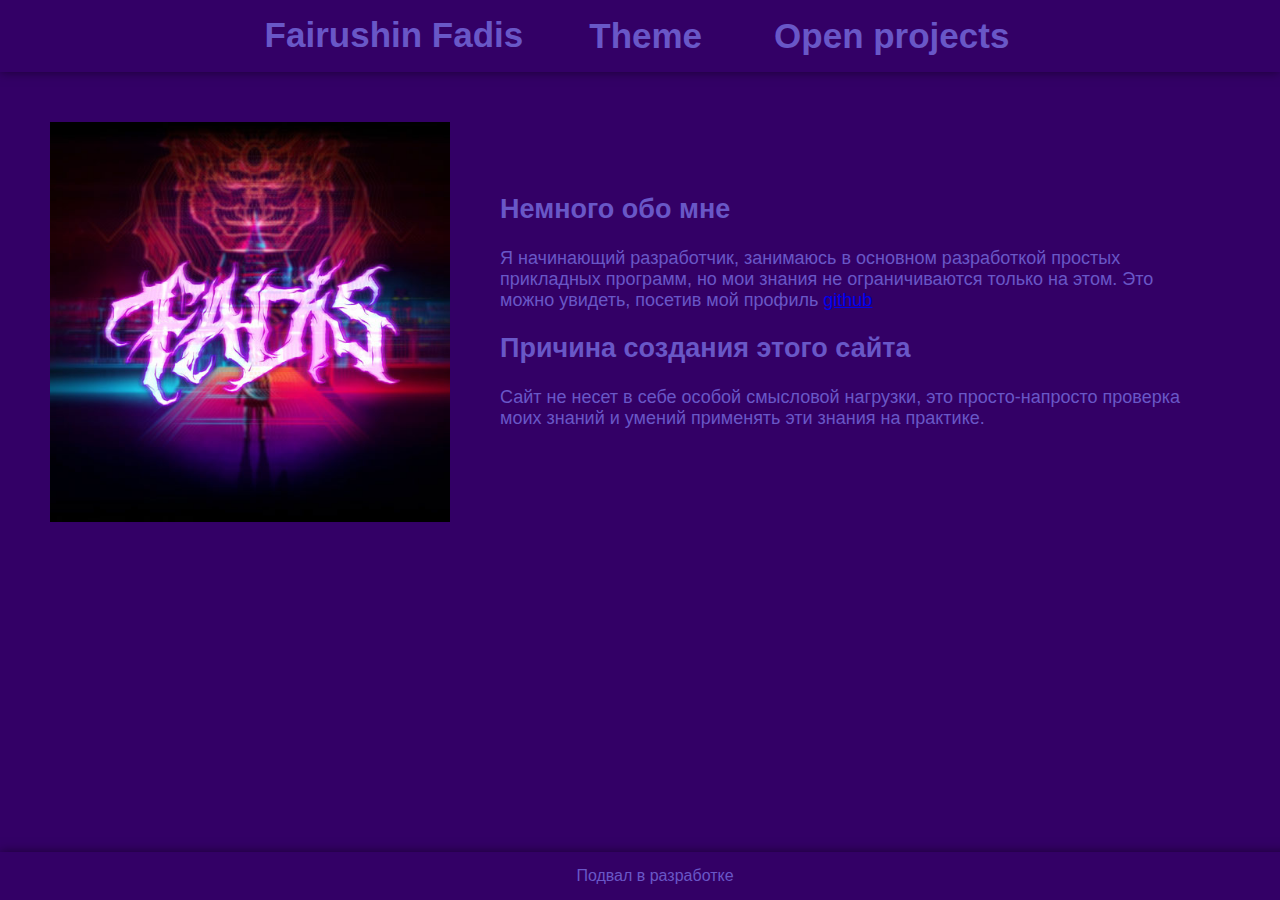
==== commit 76fe827e: "global, all code rewritten! version 0.04" ====
--- a/index.html
+++ b/index.html
@@ -1,54 +1,56 @@
 <!DOCTYPE html>
+
 <html>
+
 <head>
+	<meta charset="UTF-8">
 	<title>Fairushin Fadis</title>
-	<meta charset="UTF-8">
-	<link rel="icon" type="image/jpg" sizes="192x1920" href="image/fadis_logo.jpg">
-	<link rel="stylesheet" href="style/style.css">
+	<link rel="icon" type="image/jpg" sizes="192x192" href="img/fadis_logo.jpg">
+	<link rel="stylesheet" href="style/style.css" type="text/css">
+	<link rel="stylesheet" href="style/media-queries.css" type="text/css">
 </head>
-<body id="body">
+
+<body class="theme light-theme">
 	<header>
-		<div class="navigation">
-			<a href="#home" class="fadis">Fairushin Fadis</a>
-			<a href="#home" class="fadis-nav">Home</a>
-			<a href="page/download.html" class="fadis-nav">Project</a>
-		</div>
+		<div class="logo-text">Fairushin Fadis</div>
+		<button onclick="theme()" class="button-theme">Theme</button>
+		<button class="button-open-projects">
+			<a href="https://github.com/Fairushin-Fadis?tab=repositories" class="link-no-line">Open projects</a>
+		</button>
 	</header>
 
-	<script src="js/theme.js" type="text/javascript"></script>
-	<button class="button-theme-dark" onclick="themeDark()">Dark Theme</button>
-	<button class="button-theme-light" onclick="themeLight()">Light Theme</button>
+	<div class="position-content animation-content">
+		<div class="logo-img">
+			<img src="img/logo-img.jpg" width="400">
+		</div>
 
-	<div>
-		<img src="image/fadis_logo.jpg" class="fadis-logo">
-		<button class="button-calculator">
-			<a href="page/download.html" class="fadis">Calculator</a>
-		</button>
-		<a href="page/download.html" class="download-open-source-calculator">open source calculator</a>
-		<button class="button-generator-password">
-			<a href="page/download.html" class="fadis">Password Generator</a>
-		</button>
-		<a href="page/download.html" class="download-open-source-generator-password">open source password generator</a>
+		<div class="content-about-me">
+			<div>
+				<h2>Немного обо мне</h2>
+				<p>
+					Я начинающий разработчик, занимаюсь в основном разработкой 
+					простых прикладных программ, но мои знания не ограничиваются 
+					только на этом. Это можно увидеть, посетив мой профиль  
+					<a href="https://github.com/Fairushin-Fadis">github</a>
+				</p>
+			</div>
+
+			<div>
+				<h2>Причина создания этого сайта</h2>
+				<p>
+					Сайт не несет в себе особой смысловой нагрузки, это 
+					просто-напросто проверка моих знаний и умений применять 
+					эти знания на практике.
+				</p>
+			</div>
+		</div>
 	</div>
 
 	<footer>
-		<div class="footer-text">
-			<!-- Тег и его атрибут двигают текст -->
-			<marquee direction="down">
-				<p>
-					Автор сайта не несет отвественность за размещенный на нем контент, ровно как и не несет ответсвенность за программы размещенный на данном сайте. 
-				</p>
-				<p>
-					Сайт создан сугубо из интересов Автора и не принуждает никого его посещать, просматривать, скачивать контент. Все ващи действия на ваш страх и риск.
-				</p>
-				<p>
-					Программы размещенные на сайте распространяются под линцензией Open Source, вы имеете полное право скачивать, изменять, распространять программное обеспечение без разрешения и упоминания его автора.
-				</p>
-				<p>
-					Автор не несет отвественность за нестабильную работу программного обеспечения или какой-либо вред вашему компьютеру. Напоминаю, все действия сугобо на ваш страх и риск!
-				</p>
-			</marquee>
+		<div>
+			<div>Подвал в разработке</div>
 		</div>
 	</footer>
+	<script src="js/theme.js" type="text/javascript"></script>
 </body>
 </html>
--- a/style/style.css
+++ b/style/style.css
@@ -4,194 +4,105 @@
 	margin: 										0px;
 	font-family:									"Arial", sans-serif;
 	font-size:										16px;
-	background-color: 								#6600CC;
-	text-shadow:									0 2px 2px black;
-	background-image:								url(../image/fon.jpg)
+	color: 											#6957C7;
 }
 
 header
 {
 	padding:										15px;
 	background-color:								#330066;
-	opacity:										90%;
-	box-shadow:										0 0 10px rgba(0,0,0,0.5); 
+	box-shadow:										0 0 10px rgba(0,0,0,0.5);
+	display:										flex;
+	justify-content: 								center;
 }
 
-.fadis
+.logo-text, .button-theme, .button-open-projects
 {
-	font-size:										36px;
-	font-weight:									600;
-	text-decoration: 								none;
-	color:											#9966FF;
+	font-weight: 									bold;
+	color: 											#6957C7;
+	font-size:										35px;
+	margin-left:									30px;
+	margin-right:									30px;
 }
 
-.fadis:hover
+.logo-text:hover, .button-theme:hover, .button-open-projects:hover
 {
-	color: 											#99CCFF;
+	color: 											#9FA0DF;
 }
 
-.navigation
+.button-theme, .button-open-projects
 {
-	text-align:										left;
+	background-color:								#330066;
+	border:											none;
+	outline:										none;
 }
 
-.fadis-nav
+.position-content
 {
-	text-decoration: 								none;
-	color:											#9966FF;
-	font-size:										26px;
-	font-weight:									600;
-	padding-left:									30px;
+	display:										flex;
+	margin: 										50px;
 }
 
-.fadis-nav:hover
+.logo-img
 {
-	color: red;
+
 }
 
-.fadis-logo
+.content-about-me
 {
-	margin:											50px;
-	box-shadow:										0 0 10px rgba(0,0,0,0.5);
+	font-size:										18px;
+	margin: 										50px;
 }
 
-.fadis-logo:hover
+footer
 {
-	animation-name: 								fadis-logo;
+	position:										absolute;
+	padding:										15px;
+	background-color:								#330066;
+	box-shadow:										0 0 10px rgba(0,0,0,0.5);
+	display:										flex;
+	justify-content: 								center;
+	bottom:											0;
+	width:											100%;
+}
+
+.light-theme
+{
+	background-color:								#330066;
+}
+
+.dark-theme
+{
+	background-color:								#0F0F2E;
+}
+
+/* ================================ Other ==================================== */
+
+.link-no-line
+{
+	color: 											#6957C7;
+	text-decoration:								none;
+}
+
+.link-no-line:hover
+{
+	color: 											#9FA0DF;
+}
+
+/* ============================== Animation ================================== */
+
+.animation-content:hover
+{
+	animation-name: 								animation-content;
 	animation-duration: 							2s;
 	animation-iteration-count: 						infinite;
 }
 
-@keyframes fadis-logo
+@keyframes animation-content
 {
 	0% { transform:									skew(0deg) }
-	25% { transform:								skew(2deg, 2deg) }
+	25% { transform:								skew(0.3deg, 0.3deg) }
 	50% { transform:								skew(0deg) }
-	75% { transform:								skew(-2deg, -2deg) }
+	75% { transform:								skew(-0.3deg, -0.3deg) }
 	100% { transform:								skew(0deg) }
-}
-
-.button-calculator, .download-open-source-calculator
-{
-	background-color: 								#330066;
-	opacity: 										70%;
-	padding:										15px;
-	cursor:											pointer;
-	border-radius:									40px;
-	position:										absolute;
-	right:											350px;
-	top:											300px;
-	box-shadow:										0 0 10px rgba(0,0,0,0.5);
-	color:											#9966FF;
-	border:											0;
-	box-shadow:										0px 5px 1px rgba(0,0,0,1);
-}
-
-.button-generator-password, .download-open-source-generator-password
-{
-	background-color: 								#330066;
-	opacity: 										70%;
-	padding:										15px;
-	cursor:											pointer;
-	border-radius:									40px;
-	position:										absolute;
-	right:											650px;
-	top:											300px;
-	box-shadow:										0 0 10px rgba(0,0,0,0.5);
-	color:											#9966FF;
-	border:											0;
-	box-shadow:										0px 5px 1px rgba(0,0,0,1);
-}
-
-.button-calculator:hover, .button-generator-password:hover,
-.download-open-source-calculator:hover, .download-open-source-generator-password:hover
-{
-	background-color: 								#6633CC;
-	color: 											#99CCFF;
-}
-
-.download-open-source-calculator
-{
-	right:											360px;
-	top:											390px;
-	background-color: 								#330066;
-	color:											#9966FF;
-	text-decoration: 								none;
-}
-
-.download-open-source-generator-password
-{
-	right:											700px;
-	top:											390px;
-	background-color: 								#330066;
-	color:											#9966FF;
-	text-decoration: 								none;
-}
-
-.footer-text
-{
-	text-align:										center;
-	padding:										100px;
-	margin-top:										180px;
-	background-color:								#330066;
-	opacity:										70%; 
-	color:											#9999CC;
-}
-
-/* Настройки тега отвечающего за движение предупредительного текста */
-marquee
-{
-	margin:											-70px;
-	padding:										0px;
-	text-align:										center;
-}
-
-.button-calculator:active, .button-generator-password:active
-{
-	animation-name: 								button-animation;
-	animation-duration: 							130ms;
-}
-
-@keyframes button-animation
-{
-	from { top:										300px; }
-	to { top:										290px; }
-}
-
-.download-open-source-calculator:active, .download-open-source-generator-password:active
-{
-	animation-name: 								button-animation2;
-	animation-duration: 							100ms;
-}
-
-@keyframes button-animation2
-{
-	from { top:										390px; }
-	to { top:										385px; }
-}
-
-.button-theme-dark, .button-theme-light
-{
-
-	border:											none; /* Все свойства границ вместе: border-width, border-style, border-color. */
-    cursor:											pointer;
-    margin:											5px;
-    padding:										5.5px;
-    border-radius:									7px;
-    box-shadow:										0 0 4px black;
-	float:											right; /* Местонахождение */
-	opacity:										35%;
-}
-
-.button-theme-dark
-{
-	background-color:								black;
-	color:											white;
-}
-.button-theme-light
-{
-	background-color:								white;
-	color:											black;
-	padding:										5px;
-	box-shadow:										0 0 3px white;
 }--- a/style/media-queries.css
+++ b/style/media-queries.css
@@ -0,0 +1,22 @@
+@media only screen and (max-width: 768px)
+{
+	header
+	{
+		display:										flex;
+		justify-content: 								center;
+		flex-wrap:										wrap;
+	}
+
+	.position-content
+	{
+		display:										flex;
+		margin: 										50px;
+		flex-wrap:										wrap;
+	}
+
+	footer
+	{
+		bottom:											auto;
+	}
+
+}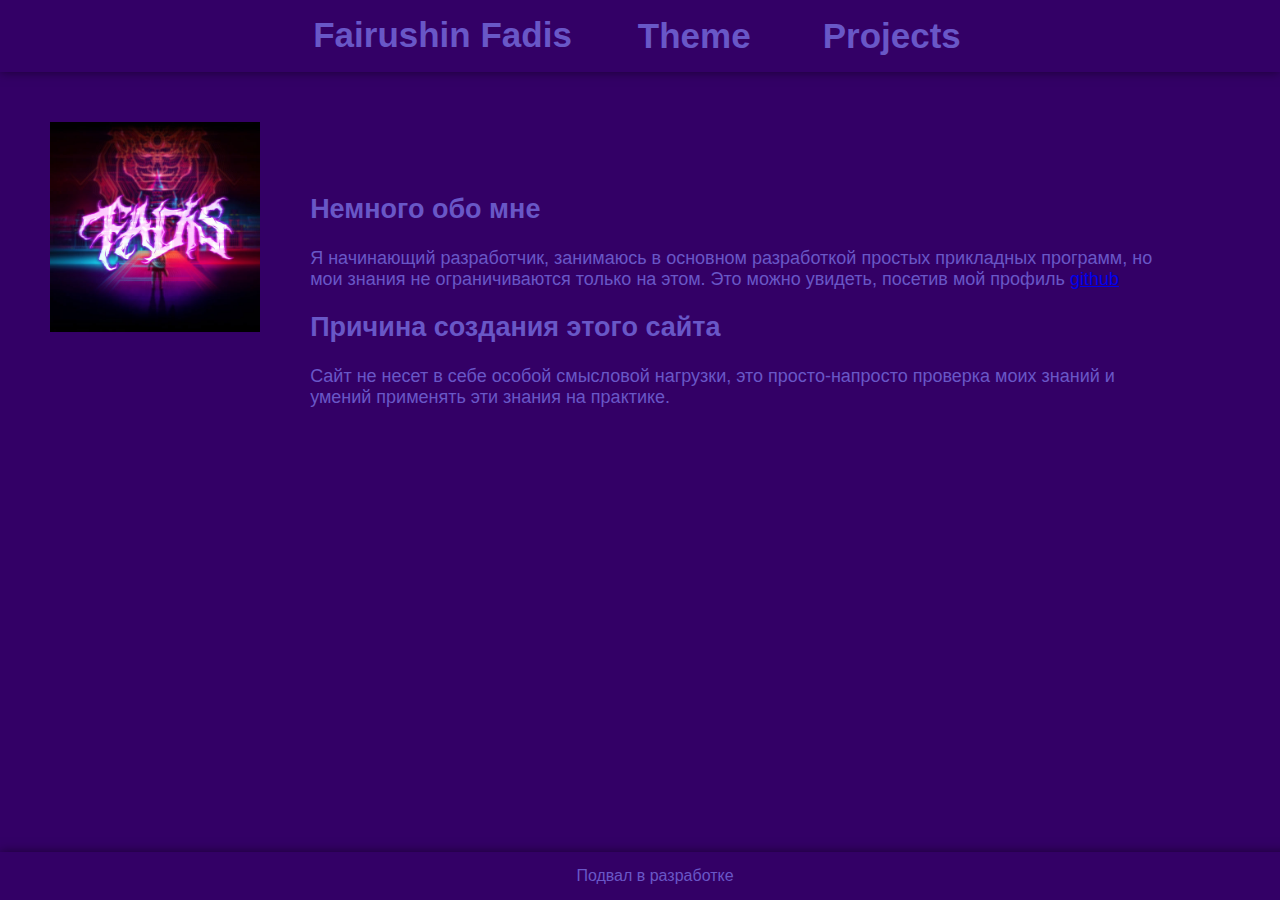
==== commit 45a474fe: "version 0.05" ====
--- a/index.html
+++ b/index.html
@@ -4,8 +4,10 @@
 
 <head>
 	<meta charset="UTF-8">
+	<!-- Сам хз что это, но без нее не работает адаптация (запросы @media) -->
+	<meta name="viewport" content="width=device-width,initial-scale=1.0">
 	<title>Fairushin Fadis</title>
-	<link rel="icon" type="image/jpg" sizes="192x192" href="img/fadis_logo.jpg">
+	<link rel="icon" type="image/jpg" sizes="192x192" href="img/logo-img.jpg">
 	<link rel="stylesheet" href="style/style.css" type="text/css">
 	<link rel="stylesheet" href="style/media-queries.css" type="text/css">
 </head>
@@ -15,13 +17,13 @@
 		<div class="logo-text">Fairushin Fadis</div>
 		<button onclick="theme()" class="button-theme">Theme</button>
 		<button class="button-open-projects">
-			<a href="https://github.com/Fairushin-Fadis?tab=repositories" class="link-no-line">Open projects</a>
+			<a href="https://github.com/Fairushin-Fadis?tab=repositories" class="link-no-line">Projects</a>
 		</button>
 	</header>
 
 	<div class="position-content animation-content">
 		<div class="logo-img">
-			<img src="img/logo-img.jpg" width="400">
+			<img src="img/logo-img.jpg" width="100%">
 		</div>
 
 		<div class="content-about-me">
--- a/style/style.css
+++ b/style/style.css
@@ -45,7 +45,7 @@
 
 .logo-img
 {
-
+	width:											400px;
 }
 
 .content-about-me
--- a/style/media-queries.css
+++ b/style/media-queries.css
@@ -1,22 +1,29 @@
 @media only screen and (max-width: 768px)
 {
+	body
+	{
+		text-align:										center;
+	}
+
 	header
 	{
-		display:										flex;
-		justify-content: 								center;
-		flex-wrap:										wrap;
+		display:										block;
 	}
 
 	.position-content
 	{
-		display:										flex;
-		margin: 										50px;
-		flex-wrap:										wrap;
+		display:										block;
+		margin:											0px;
+	}
+
+	.logo-img
+	{	
+		width:											auto;
+		margin:											50px;
 	}
 
 	footer
 	{
-		bottom:											auto;
+		position:										static;
 	}
-
 }